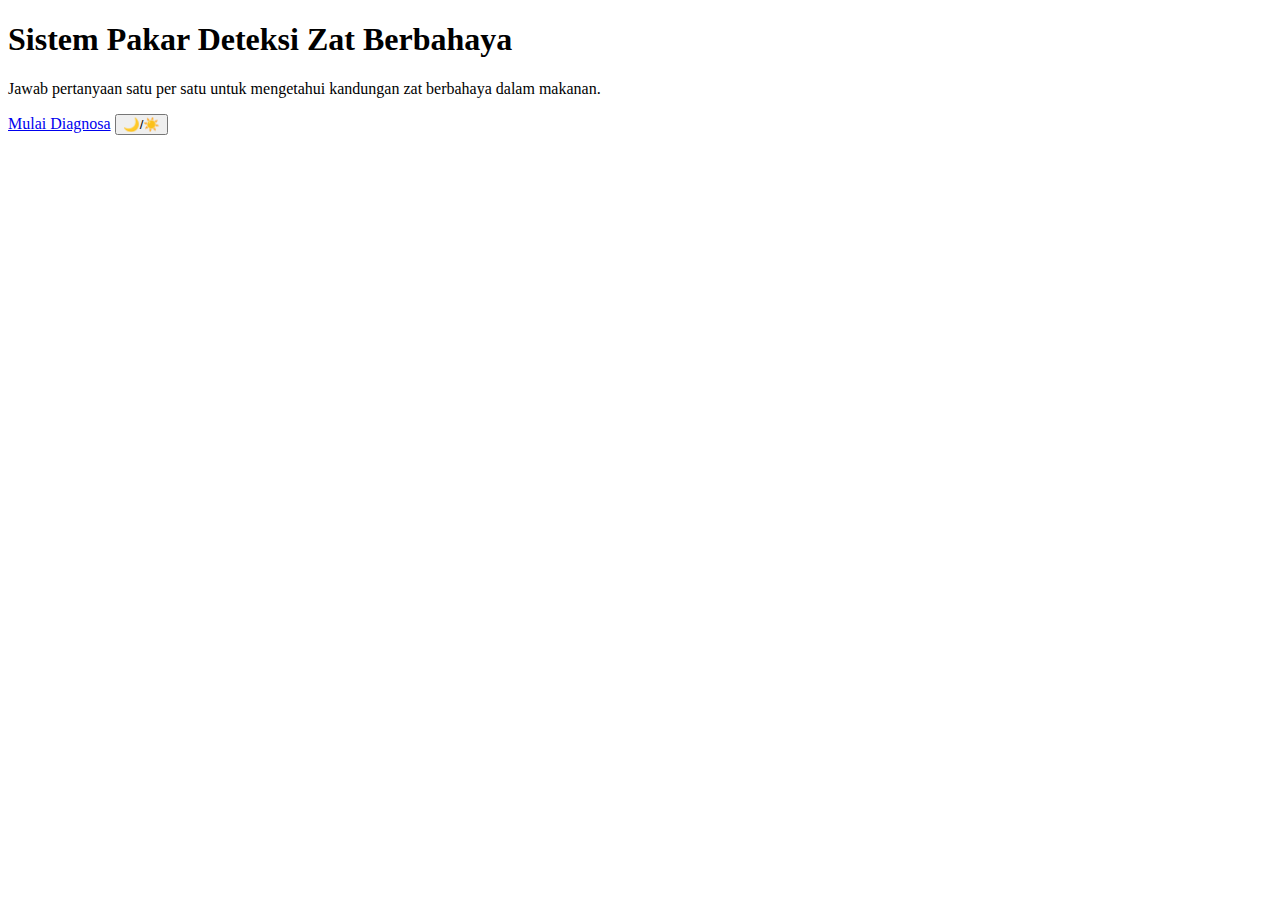
==== index.html @ f8572a7a "Add files via upload" ====
<!DOCTYPE html>
<html lang="id">
<head>
    <meta charset="UTF-8">
    <meta name="viewport" content="width=device-width, initial-scale=1.0">
    <title>Sistem Pakar Zat Berbahaya</title>
    <link rel="stylesheet" href="style.css">
    <script defer src="script.js"></script>
</head>
<body>
    <div class="container">
        <h1>Sistem Pakar Deteksi Zat Berbahaya</h1>
        <p>Jawab pertanyaan satu per satu untuk mengetahui kandungan zat berbahaya dalam makanan.</p>
        <a href="jdeteksi.html" class="button">Mulai Diagnosa</a>
        <button class="toggle-mode" onclick="toggleMode()">🌙/☀️</button>
    </div>
</body>
</html>
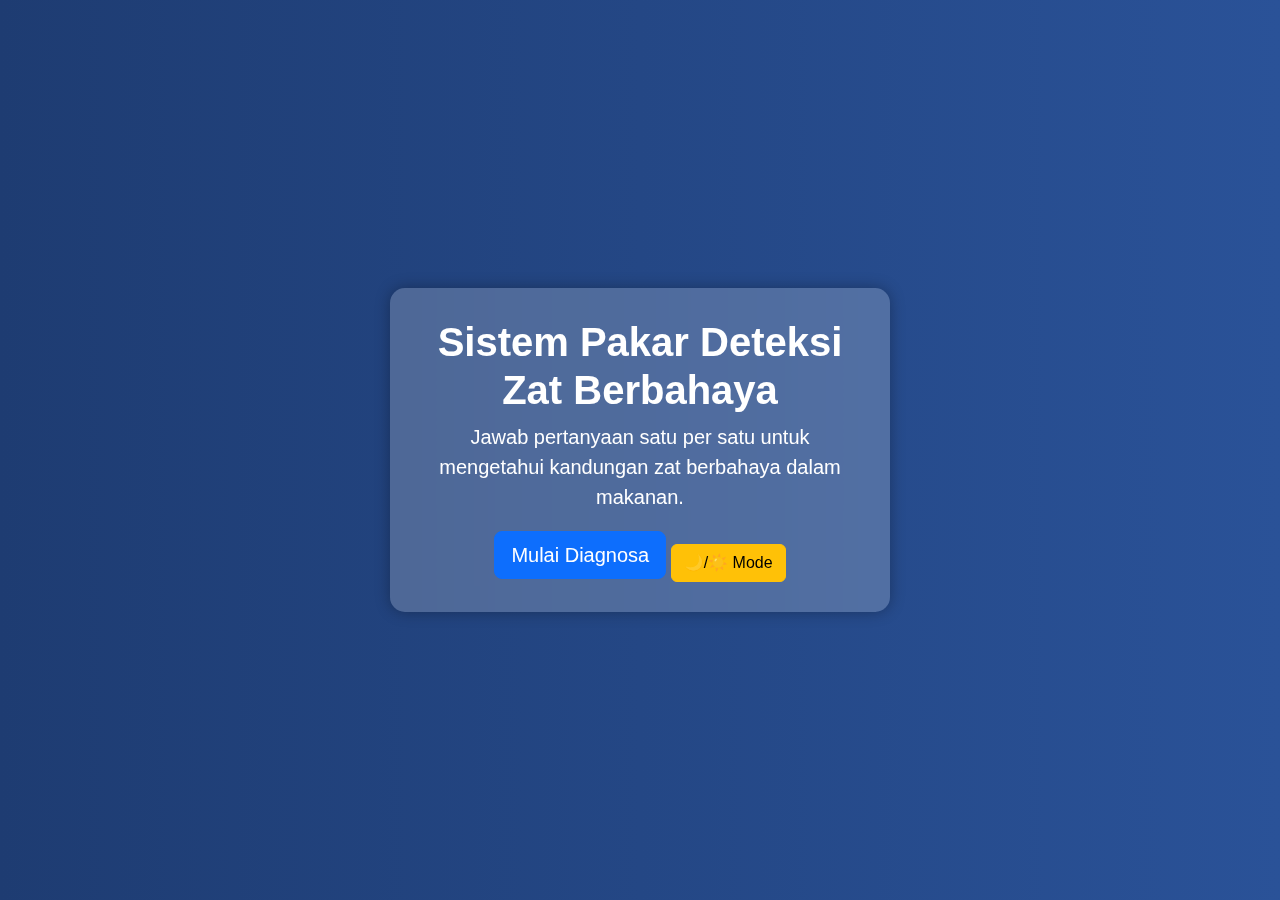
==== commit fdbbfcd9: "Update index.html" ====
--- a/index.html
+++ b/index.html
@@ -4,15 +4,16 @@
     <meta charset="UTF-8">
     <meta name="viewport" content="width=device-width, initial-scale=1.0">
     <title>Sistem Pakar Zat Berbahaya</title>
+    <link rel="stylesheet" href="https://cdn.jsdelivr.net/npm/bootstrap@5.3.0/dist/css/bootstrap.min.css">
     <link rel="stylesheet" href="style.css">
     <script defer src="script.js"></script>
 </head>
-<body>
+<body class="text-center d-flex align-items-center justify-content-center vh-100">
     <div class="container">
-        <h1>Sistem Pakar Deteksi Zat Berbahaya</h1>
-        <p>Jawab pertanyaan satu per satu untuk mengetahui kandungan zat berbahaya dalam makanan.</p>
-        <a href="jdeteksi.html" class="button">Mulai Diagnosa</a>
-        <button class="toggle-mode" onclick="toggleMode()">🌙/☀️</button>
+        <h1 class="fw-bold">Sistem Pakar Deteksi Zat Berbahaya</h1>
+        <p class="lead">Jawab pertanyaan satu per satu untuk mengetahui kandungan zat berbahaya dalam makanan.</p>
+        <a href="jdeteksi.html" class="btn btn-primary btn-lg">Mulai Diagnosa</a>
+        <button class="btn btn-warning mt-3" onclick="toggleMode()">🌙/☀️ Mode</button>
     </div>
 </body>
 </html>
--- a/style.css
+++ b/style.css
@@ -0,0 +1,89 @@
+/* Warna dasar */
+:root {
+    --bg-color: linear-gradient(to right, #1e3c72, #2a5298);
+    --text-color: #ffffff;
+    --button-bg: #4caf50;
+    --button-hover: #388e3c;
+    --box-bg: rgba(255, 255, 255, 0.2);
+}
+
+.dark-mode {
+    --bg-color: linear-gradient(to right, #121212, #2c3e50);
+    --text-color: #f0f2f5;
+    --button-bg: #ff9800;
+    --button-hover: #e68900;
+}
+
+/* Global */
+body {
+    font-family: 'Poppins', sans-serif;
+    background: var(--bg-color);
+    color: var(--text-color);
+    text-align: center;
+    margin: 0;
+    padding: 0;
+    transition: 0.3s;
+}
+
+.container {
+    width: 90%;
+    max-width: 500px;
+    margin: 5% auto;
+    background: var(--box-bg);
+    backdrop-filter: blur(10px);
+    padding: 30px;
+    box-shadow: 0px 0px 15px rgba(0, 0, 0, 0.3);
+    border-radius: 15px;
+}
+
+/* Tombol */
+.button {
+    display: inline-block;
+    background-color: var(--button-bg);
+    color: white;
+    padding: 12px 20px;
+    text-decoration: none;
+    border-radius: 8px;
+    transition: 0.3s;
+    font-size: 18px;
+    margin: 10px;
+}
+
+.button:hover {
+    background-color: var(--button-hover);
+}
+
+.ya {
+    background-color: #28a745;
+}
+
+.tidak {
+    background-color: #dc3545;
+}
+
+/* Progress Bar */
+.progress-bar {
+    width: 100%;
+    background: rgba(255, 255, 255, 0.3);
+    height: 10px;
+    border-radius: 5px;
+    overflow: hidden;
+    margin-bottom: 20px;
+}
+
+#progress {
+    height: 100%;
+    width: 0%;
+    background: #4caf50;
+    transition: width 0.5s ease-in-out;
+}
+
+/* Tombol Mode */
+.toggle-mode {
+    margin-top: 20px;
+    padding: 10px;
+    background-color: #ff9800;
+    border: none;
+    color: white;
+    cursor: pointer;
+}
